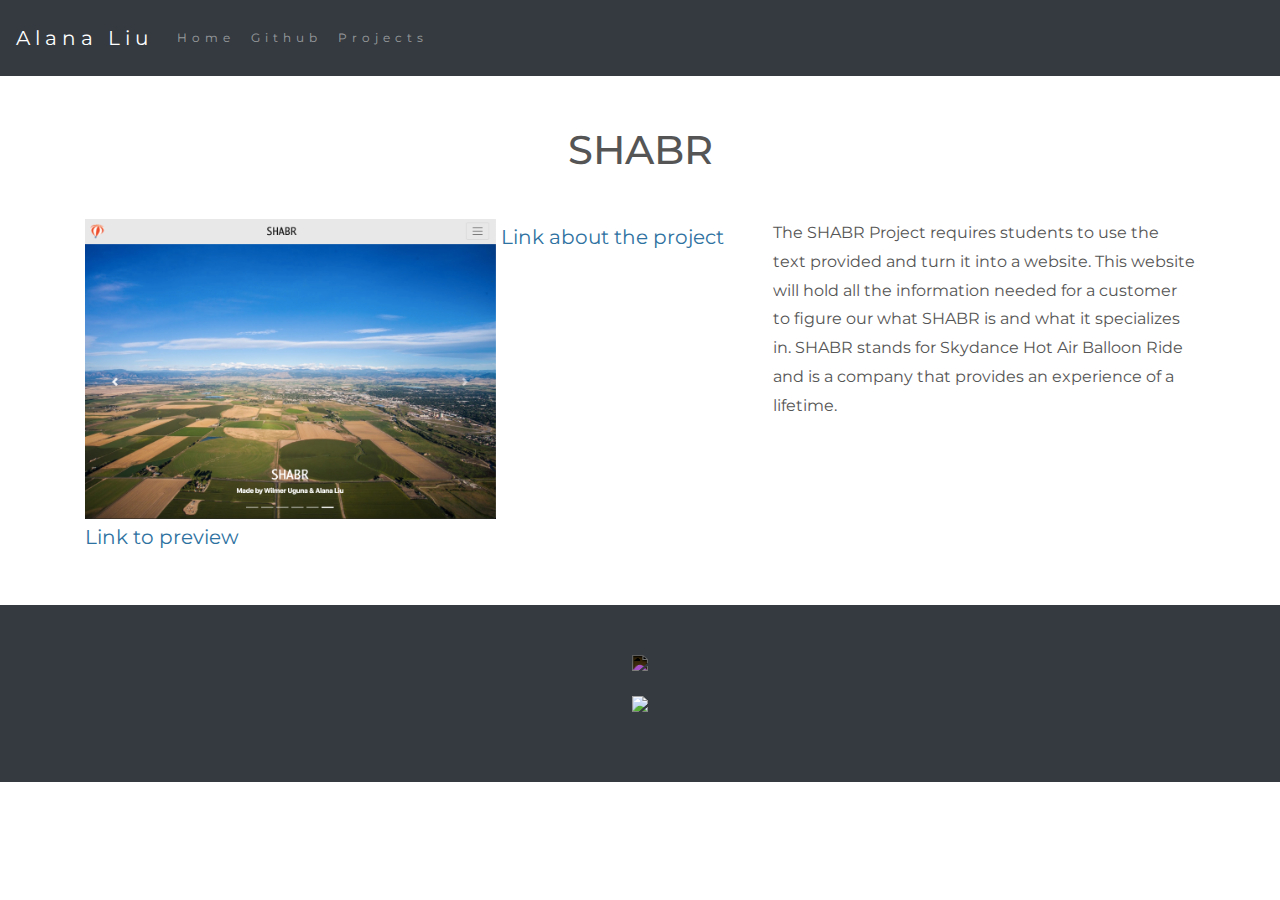
==== projects/shabr.html @ 7b2f4f57 "finish index.html" ====
<!DOCTYPE html>
<html lang="en">

<head>
    <title class="owner-name">#</title>
    <meta charset="utf-8">
    <meta name="viewport" content="width=device-width, initial-scale=1">
    <link rel="stylesheet" href="https://stackpath.bootstrapcdn.com/bootstrap/4.3.1/css/bootstrap.min.css">
    <link href="https://fonts.googleapis.com/css?family=Montserrat" rel="stylesheet">
    <link rel="stylesheet" href="../style.css" type="text/css">
    <script src="https://code.jquery.com/jquery-3.3.1.slim.min.js"></script>
    <script src="https://cdnjs.cloudflare.com/ajax/libs/popper.js/1.14.7/umd/popper.min.js"></script>
    <script src="https://stackpath.bootstrapcdn.com/bootstrap/4.3.1/js/bootstrap.min.js"></script>

</head>

<body>

    <!-- Navbar -->

    <nav class="navbar navbar-expand-lg navbar-dark bg-dark">
        <a class="navbar-brand owner-name" href="#"></a>
        <button class="navbar-toggler" type="button" data-toggle="collapse" data-target="#navbarSupportedContent" aria-controls="navbarSupportedContent" aria-expanded="false" aria-label="Toggle navigation">
            <span class="navbar-toggler-icon"></span>
        </button>

        <div class="collapse navbar-collapse" id="navbarSupportedContent">
            <ul class="navbar-nav mr-auto">
                <li class="nav-item">
                    <a class="nav-link" href="../index.html">Home</a>
                </li>
                <li class="nav-item">
                    <a class="nav-link" href="#" id="github" target="_blank">Github</a>
                </li>
                <li class="nav-item">
                    <a class="nav-link" href="../index.html#projects">Projects</a>
                </li>
            </ul>
        </div>
    </nav>

    <!-- First Container -->
    <div class="container-fluid bg-1">
        <div class="container">

            <h1 class="margin text-center">SHABR</h1>
            <p>The SHABR Project requires students to use the text provided and turn it into a website. This website will hold all the information needed for a customer to figure our what SHABR is and what it specializes in. SHABR stands for Skydance Hot Air Balloon Ride and is a company that provides an experience of a lifetime.</p>
            <!--<p>More text about the project.</p>-->

            <!--EXAMPLE OF PREVIEW LINK-->
            <!--<a href="http://yourUserName.github.io/yourRepoName">Preview</a>-->
            <!--EXAMPLE OF GITHUB LINK-->
            <!--<a href="http://github.com/yourUserName/yourRepoName">Github</a>-->
            <img src="../img/balloon2.png" class="img-fluid project-img">
            <!--<img src="../img/balloon3.png" class="img-fluid project-img">-->
            <!--<img src="../img/balloon4.png" class="img-fluid project-img">-->
            <a href="https://github.com/WilmerU7899/shabr">Link about the project</a><br>
            <a href="#">Link to preview</a><br> 
            
            <div class="row">

                <!--
                <div class="col-sm-6">
                    Use this to...
                </div>
                <div class="col-sm-6">
                    ...make two columns
                </div>
                -->

            </div>

        </div>
    </div>



    <!-- Footer -->
    <footer class="container-fluid bg-4 text-center">
        <a href="#" target="_blank" id="fork"><img src="../img/fork.png"></a><br>
        <a href="https://hstatsep.github.io" target="_blank"><img src="https://hstatsep.github.io/img/hstatsep-logo-small.png" id="sep"></a>
    </footer>


    <script src="../script.js"></script>
</body>

</html>
---- style.css ----
html, body {
    height: 100%;
}

body {
    font: 20px Montserrat, sans-serif;
    line-height: 1.8;
    color: #f5f6f7;
}

p {
    font-size: 16px;
    max-width:33vw;
    float:right;
}

img{
    display:inline;
    max-width:40vw;
    /*float:right;*/
    vertical-align:top;


}
a {
    color: #2e72a1;
}

#logo, .project-img {
    max-height: 300px;
}

#fork img{
    height: 25px;
    margin-bottom: 25px;
    filter: invert(1);
}

#sep {
    height: 75px;
}

.margin {
    margin-bottom: 45px;
}

.bg-1 {
    background-color: #ffffff; /* White */
    color: #555555;
}

.bg-2 {
    background-color: #944cb5; /* Purple */
    color: #ffffff;
}

.copycat-project{
    color:black;
    font-size:30px;
    background:rgba(255,255,255,0.4);

    width:300px;
    height:200px;

    text-align:center;
    padding-top:5px;
}

.shabr{
    color:black;
    font-size:30px;
    background:rgba(255,255,255,0.4);

    width:300px;
    height:200px;

    text-align:center;
    padding-top:5px;

    margin-left:500px;
}

#discription{
    font-size:16px;
    text-align:center;
    padding-right:5.5px;
    padding-left:5.5px;
}

#portfolio-link{
    font-size:20px;
    text-align:center;

    padding-top:5px;
}
.card {
    color: black;
    text-align: left;
}

.card-title {
    font-weight: 700;
}

.bg-3 {
    background-color: #000000; /* Black */
    color: #ffffff;
}

.bg-4 {
    background-color: #343a40; /* Dark Gray */
    color: #fff;
}

.container-fluid {
    padding-top: 50px;
    padding-bottom: 50px;
}

.navbar {
    padding-top: 15px;
    padding-bottom: 15px;
    border: 0;
    border-radius: 0;
    margin-bottom: 0;
    font-size: 12px;
    letter-spacing: 5px;
}

.navbar-nav li a:hover {
    color: #2e72a1 !important;
}
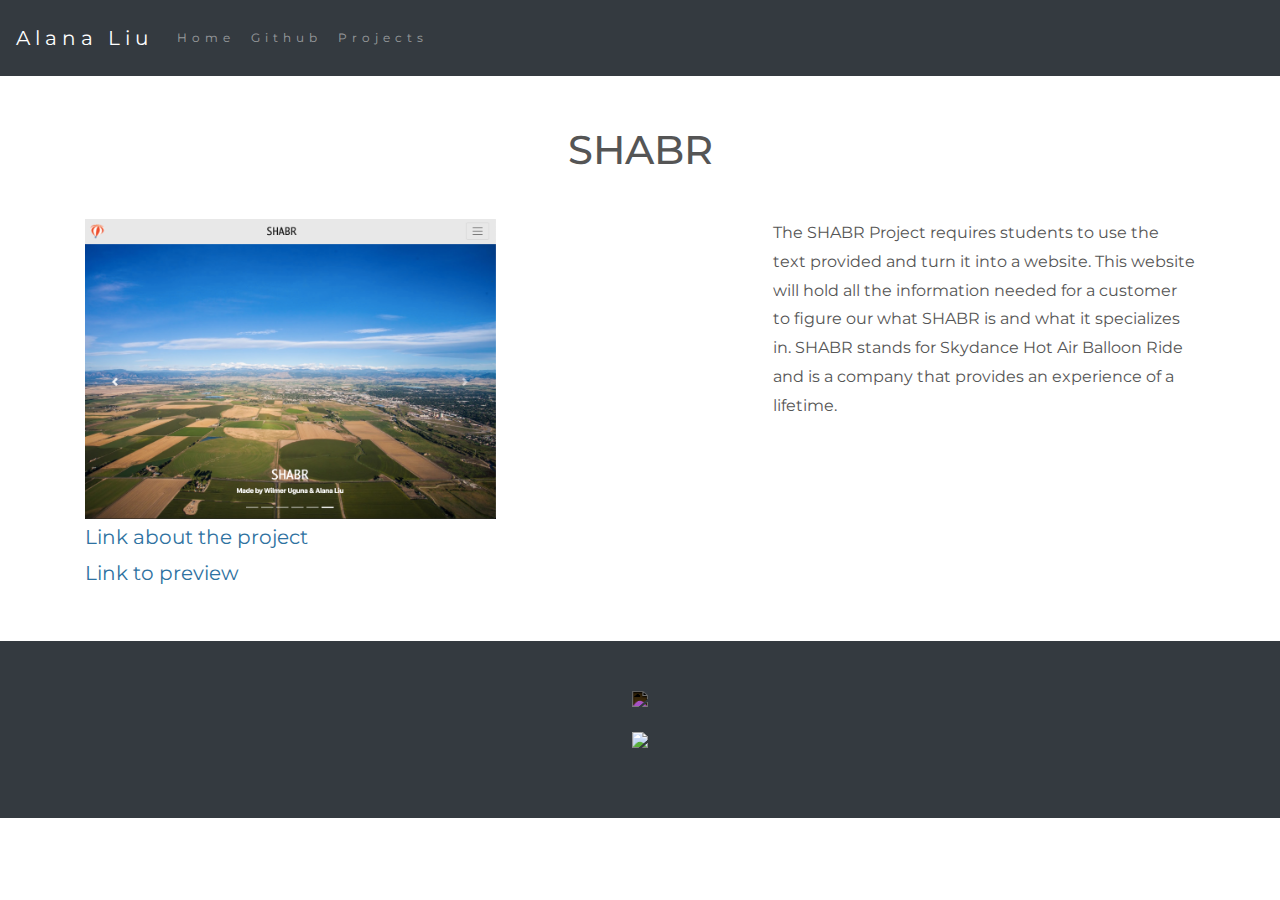
==== commit 1194ce02: "finish shabr.html" ====
--- a/projects/shabr.html
+++ b/projects/shabr.html
@@ -51,11 +51,11 @@
             <!--<a href="http://yourUserName.github.io/yourRepoName">Preview</a>-->
             <!--EXAMPLE OF GITHUB LINK-->
             <!--<a href="http://github.com/yourUserName/yourRepoName">Github</a>-->
-            <img src="../img/balloon2.png" class="img-fluid project-img">
+            <img src="../img/balloon2.png" class="img-fluid project-img"><br>
             <!--<img src="../img/balloon3.png" class="img-fluid project-img">-->
             <!--<img src="../img/balloon4.png" class="img-fluid project-img">-->
             <a href="https://github.com/WilmerU7899/shabr">Link about the project</a><br>
-            <a href="#">Link to preview</a><br> 
+            <a href="https://67c9cadb01ba4137b12421796b8d1c04.vfs.cloud9.us-west-2.amazonaws.com/_static/web-design/web-design-project/shabr/index.html?_c9_id=livepreview0&_c9_host=https://us-west-2.console.aws.amazon.com">Link to preview</a><br> 
             
             <div class="row">
 
--- a/style.css
+++ b/style.css
@@ -54,37 +54,39 @@
     color: #ffffff;
 }
 
-.copycat-project{
-    color:black;
-    font-size:30px;
-    background:rgba(255,255,255,0.4);
+/*.copycat-project{*/
+/*    color:black;*/
+/*    font-size:30px;*/
+/*    background:rgba(255,255,255,0.4);*/
 
-    width:300px;
-    height:200px;
+/*    width:300px;*/
+/*    height:200px;*/
 
-    text-align:center;
-    padding-top:5px;
-}
+/*    text-align:center;*/
+/*    padding-top:5px;*/
+/*}*/
 
-.shabr{
-    color:black;
-    font-size:30px;
-    background:rgba(255,255,255,0.4);
+/*.shabr{*/
+/*    color:black;*/
+/*    font-size:30px;*/
+/*    background:rgba(255,255,255,0.4);*/
 
-    width:300px;
-    height:200px;
+/*    width:300px;*/
+/*    height:200px;*/
 
-    text-align:center;
-    padding-top:5px;
+/*    text-align:center;*/
+/*    padding-top:5px;*/
 
-    margin-left:500px;
-}
+/*    margin-left:500px;*/
+/*}*/
 
 #discription{
     font-size:16px;
     text-align:center;
     padding-right:5.5px;
     padding-left:5.5px;
+    
+    /*background-color:255,255,255,0.3;!important*/
 }
 
 #portfolio-link{
